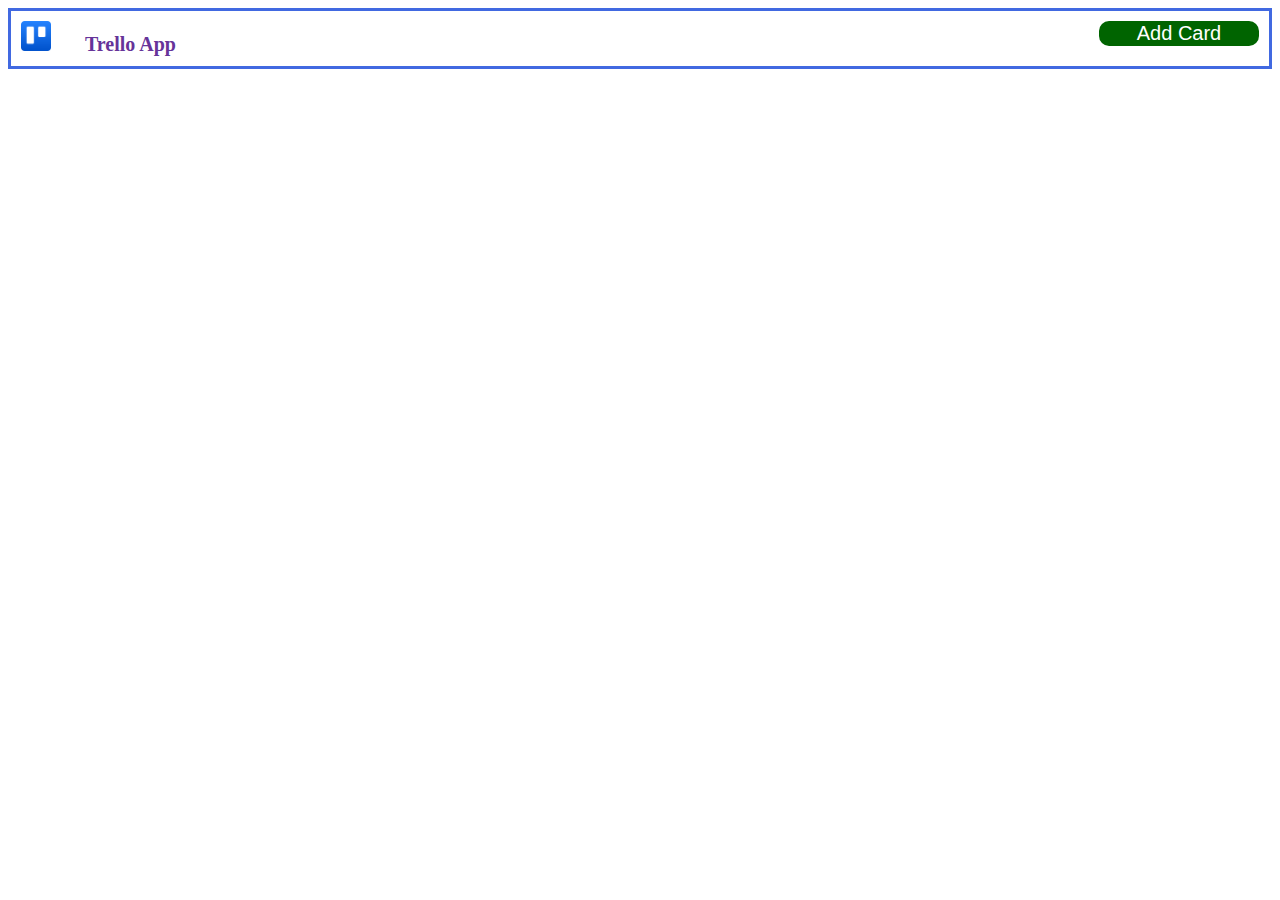
==== index.html @ cc86bc27 "Add files via upload" ====
<!DOCTYPE html>
<html lang="en">
<head>
    <meta charset="UTF-8">
    <meta name="viewport" content="width=device-width, initial-scale=1.0">
    <title>Trello App</title>
    <link rel="stylesheet" href="style.css">
</head>
<body>
    <div class="main-container">
        <div class="navbar-div">
            <img src="images/navimg.png" alt="" class="nav-img">
            <a href="#" class="home-link">Trello App</a>
            <button id="btn-add" onclick="add_card()">Add Card</button>
        </div>
        <div class="content-div">
            <div class="data-div" id="data-div">
                
            </div>
        </div>
    </div>
    <script src="main.js"></script>
</body>
</html>
---- style.css ----
.nav-img{
    width: 30px;
}
.home-link{
    text-decoration: none;
    color: rebeccapurple;
    font-size: 20px;
    font-weight: 900;
    margin-left: 30px;
}
.navbar-div{
    border: solid royalblue;
    padding: 10px;
}
.data-div{
    display: flex;
    
}
.dyn-div{
    border: solid darkblue;
    width: 400px;
    height: 450px;
    text-align: center;
    margin: 20px;
    display: flex;
    /* justify-content: center; */
    flex-direction: column;
    
}
.dyn-input{
    width: 260px;
    border: none;
    background-color: lightcyan;
    border-radius: 10px;
    font-size: 25px;
    padding: 10px;
    text-align: center;
}
#btn-add{
    float: right;
    width: 160px;
    font-size: 20px;
    border-radius: 10px;
    border: none;
    background-color: darkgreen;
    color: white;
    cursor: pointer;
}
.input-tab-div{
    display: flex;
    justify-content: center;
    margin-top: 10px;
}
/* .input-add-btn{
    height: 30px;
} */
.add-img{
    width: 50px;
    
    cursor: pointer;
}
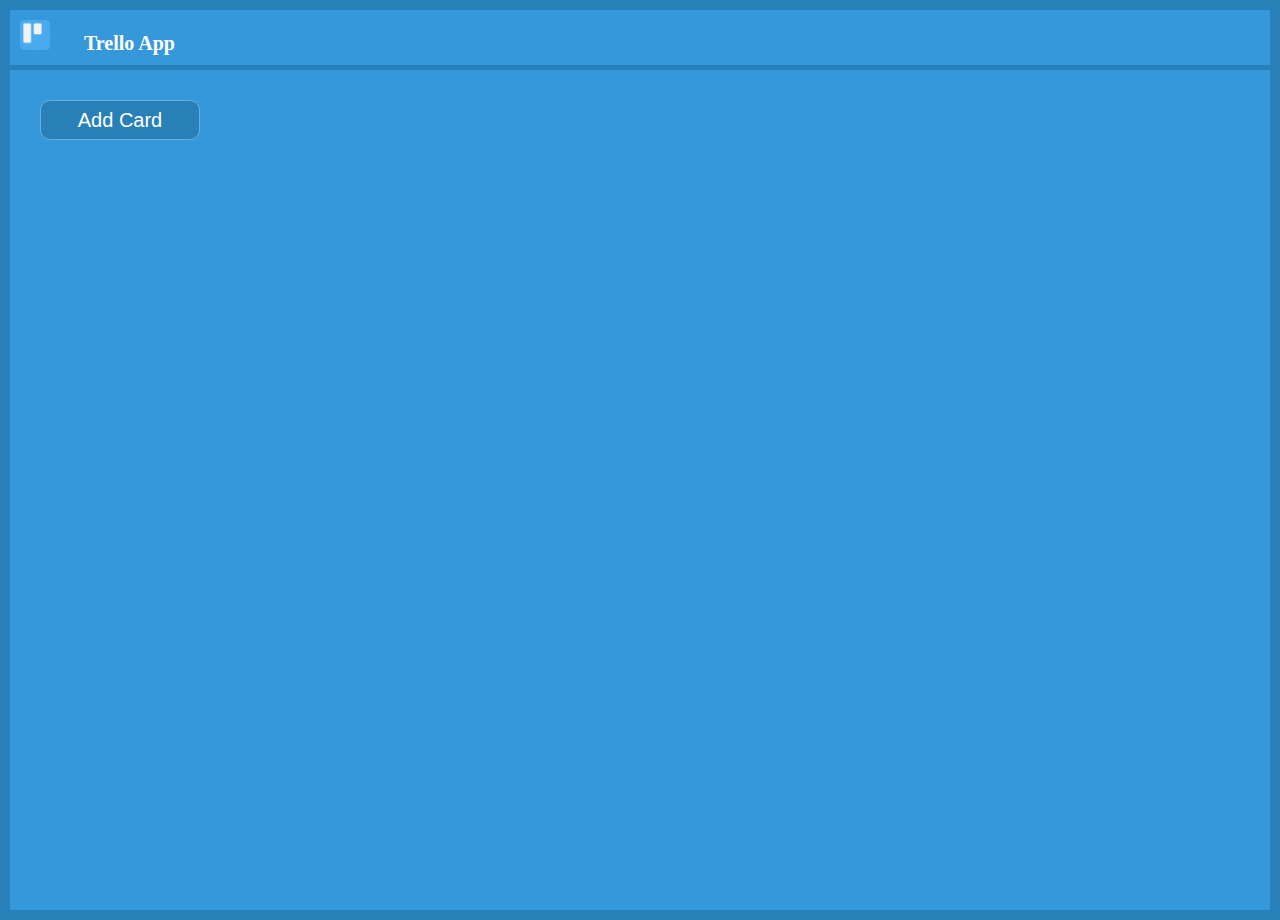
==== commit af1cfee5: "update" ====
--- a/index.html
+++ b/index.html
@@ -11,11 +11,10 @@
         <div class="navbar-div">
             <img src="images/navimg.png" alt="" class="nav-img">
             <a href="#" class="home-link">Trello App</a>
-            <button id="btn-add" onclick="add_card()">Add Card</button>
         </div>
         <div class="content-div">
             <div class="data-div" id="data-div">
-                
+                <button id="btn-add" onclick="add_card_prompt()">Add Card</button>    
             </div>
         </div>
     </div>
--- a/style.css
+++ b/style.css
@@ -1,61 +1,87 @@
+body{
+    margin: 0px;
+}
+.main-container{
+    background-color: #3498db;
+    height: 100vh;
+    border: 10px solid #2980b9;
+}
+/* navbar start */
 .nav-img{
     width: 30px;
+    
+    
 }
 .home-link{
     text-decoration: none;
-    color: rebeccapurple;
     font-size: 20px;
     font-weight: 900;
     margin-left: 30px;
+    color: white;
 }
 .navbar-div{
-    border: solid royalblue;
+    border-bottom: 5px solid #2980b9;
     padding: 10px;
+}
+
+/* navbar end */
+
+/* Content area */
+#btn-add{
+    float: right;
+    width: 160px;
+    height: 40px;
+    font-size: 20px;
+    border-radius: 10px;
+    border: none;
+    background-color: #2980b9;
+    color: white;
+    cursor: pointer;
+    align-self: center;
+    margin-top: 30px;
+    margin-left: 30px;
+    border: 1px solid #67afdf;;
 }
 .data-div{
     display: flex;
+    flex-wrap: wrap;
     
 }
 .dyn-div{
-    border: solid darkblue;
-    width: 400px;
-    height: 450px;
-    text-align: center;
+    width: 300px;
+    height: max-content;
     margin: 20px;
     display: flex;
     /* justify-content: center; */
     flex-direction: column;
+    padding: 10px;
+    background-color: #ecf0f1;
+    border-radius: 10px;
     
 }
-.dyn-input{
-    width: 260px;
-    border: none;
-    background-color: lightcyan;
+.tab-heading{
+    display: inline-block;
+}
+
+.tab-div{
+    background-color: #dae2e7;
     border-radius: 10px;
-    font-size: 25px;
     padding: 10px;
-    text-align: center;
-}
-#btn-add{
-    float: right;
-    width: 160px;
-    font-size: 20px;
-    border-radius: 10px;
-    border: none;
-    background-color: darkgreen;
-    color: white;
-    cursor: pointer;
-}
-.input-tab-div{
-    display: flex;
-    justify-content: center;
     margin-top: 10px;
 }
-/* .input-add-btn{
-    height: 30px;
-} */
-.add-img{
-    width: 50px;
+.dyn-add-card-a{
+    text-decoration: none;
+    color: #95a5a6;
+    font-size: 18px;
+    margin-top: 10px;
+}
+.edit-img, .del-img, .edit-icon{
+    width: 20px;
+    cursor: pointer;
+    float: right !important;
+    margin-right: 5px;
+}
+.edit-icon{
+    margin-left: auto;
     
-    cursor: pointer;
 }